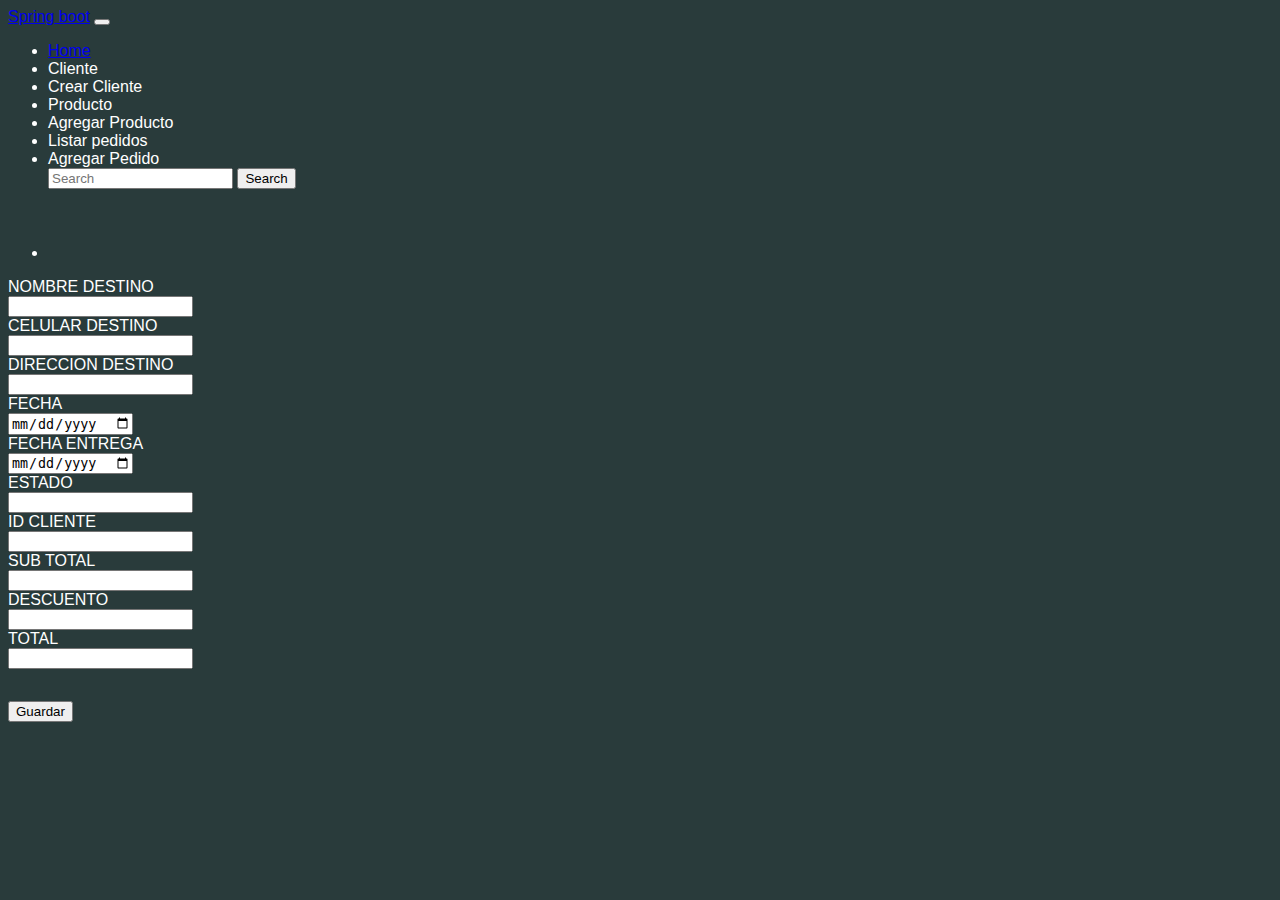
==== src/main/resources/templates/formPedidos.html @ 1067a394 "9 junio" ====
<!DOCTYPE html>
<html xmlns="http://www.thymeleaf.org">

<head>
    <meta charset="UTF-8">
    <meta http-equiv="X-UA-Compatible" content="IE=edge">
    <meta name="viewport" content="width=device-width, initial-scale=1.0">
    <title th:text="${titulo}"></title>
    <link href="https://cdn.jsdelivr.net/npm/bootstrap@5.1.3/dist/css/bootstrap.min.css" rel="stylesheet"
        integrity="sha384-1BmE4kWBq78iYhFldvKuhfTAU6auU8tT94WrHftjDbrCEXSU1oBoqyl2QvZ6jIW3" crossorigin="anonymous">

</head>

<body style="background-color: rgb(41, 59, 59); color: white; font-family: 'Gill Sans', 'Gill Sans MT', Calibri, 'Trebuchet MS', sans-serif; ">
    <nav class="navbar navbar-expand-lg navbar-dark bg-dark">
        <div class="container-fluid">

            <a class="navbar-brand" href="/">Spring boot</a>

            <button class="navbar-toggler" type="button" data-bs-toggle="collapse"
                data-bs-target="#navbarSupportedContent" aria-controls="navbarSupportedContent" aria-expanded="false"
                aria-label="Toggle navigation">

                <span class="navbar-toggler-icon"></span>
            </button>
            <div class="collapse navbar-collapse" id="navbarSupportedContent">
                <ul class="navbar-nav me-auto mb-2 mb-lg-0">
                    <li class="nav-item">
                        <a class="nav-link active" aria-current="page" href="/">Home</a>
                    </li>
                    <li class="nav-item">
                        <a class="nav-link" th:href="@{/listar}">Cliente</a>
                    </li>
                    <li class="nav-item">
                        <a class="nav-link" th:href="@{/form}">Crear Cliente</a>
                    </li>
                    <li class="nav-item">
                        <a class="nav-link" th:href="@{/listarr}">Producto</a>
                    </li>
                    <li class="nav-item">
                        <a class="nav-link" th:href="@{/formr}">Agregar Producto</a>
                    </li>
                    <li class="nav-item">
                        <a class="nav-link" th:href="@{/listarPedidos}">Listar pedidos</a>
                    </li>
                    <li class="nav-item">
                        <a class="nav-link" th:href="@{/formPedidos}">Agregar Pedido</a>
                    </li>

                  
                <form class="d-flex">
                    <input class="form-control me-2" type="search" placeholder="Search" aria-label="Search">
                    <button class="btn btn-outline-success" type="submit">Search</button>
                </form>

            </div>
        </div>
    </nav>
    <div class="container">
        <br>
        <h1 th:text="${titulo}" class="text-primary border border-secondary  "></h1>

        <div th:object ="${pedidos}" th:remove ="tag">
            <ul  th:if ="${#fields.hasErrors('*')}" class="alert alert-danger">
                <li th:each="err: ${#fields.errors('*')}" th:text="${err}"></li>
            </ul>
        </div>



        <form th:action="@{/formPedidos}" th:object="${pedidos}" method="post">
            <table class="table-striped ">

            <!-- <tr>
                    <td>Nombre</td>
                       mapear campos 
                    <td><input type="text" th:field="*{nombre}" class="form-control" ></td>
                </tr>
                <tr>
                    <td>Apellido</td>
                    <td><input type="text" th:field="*{apellido}" class="form-control" ></td>

                </tr>
                <tr>
                    <td>Email</td>
                    <td><input type="email" th:field="*{email}" class="form-control" ></td>
                </tr>
                <tr>

                    <td><input type="submit" value="Crear Cliente" class="btn btn-primary"></td>
                </tr>


            


            
            </table>-->
            <div class="form-group">

                <label for="" class="col-sm-2 col-form-label">NOMBRE DESTINO</label>
                <div class="col-ms-6">
                    <input type="text" th:field="*{NombreDestino}" class="form-control" th:errorclass="'form-control alert-warning'">
                    <label class="form-text text-danger" th:if ="${#fields.hasErrors('NombreDestino')}" th:errors="*{NombreDestino}"></label>
                </div>


            </div>
            <div class="form-group">

                <label for="" class="col-sm-2 col-form-label">CELULAR DESTINO</label>
                <div class="col-ms-6">
                    <input type="text" th:field="*{CelularDestino}" class="form-control" th:errorclass="'form-control alert-warning'">
                    <label class="form-text text-danger" th:if ="${#fields.hasErrors('CelularDestino')}" th:errors="*{CelularDestino}"></label>
                </div>


            </div>
            <div class="form-group">

                <label for="" class="col-sm-2 col-form-label">DIRECCION DESTINO</label>
                <div class="col-ms-6">
                    <input type="text" th:field="*{DireccionDestino}" class="form-control" th:errorclass="'form-control alert-danger'">
                    <label class="form-text text-danger" th:if ="${#fields.hasErrors('DireccionDestino')}" th:errors="*{DireccionDestino}"></label>
                </div>


            </div>
            <div class="form-group">

                <label for="" class="col-sm-2 col-form-label">FECHA</label>
                <div class="col-ms-6">
                    <input type="date" th:field="*{fecha}" class="form-control">
                </div>


            </div>
            <div class="form-group">

                <label for="" class="col-sm-2 col-form-label">FECHA ENTREGA</label>
                <div class="col-ms-6">
                    <input type="date" th:field="*{FechaEntrega}" class="form-control">
                </div>


            </div>
            <div class="form-group">

                <label for="" class="col-sm-2 col-form-label">ESTADO</label>
                <div class="col-ms-6">
                    <input type="text" th:field="*{Estado}" class="form-control" th:errorclass="'form-control alert-danger'">
                    <label class="form-text text-danger" th:if ="${#fields.hasErrors('Estado')}" th:errors="*{Estado}"></label>
                </div>


            </div>
            <div class="form-group">

                <label for="" class="col-sm-2 col-form-label">ID CLIENTE</label>
                <div class="col-ms-6">
                    <input type="text" th:field="*{IdCliente}" class="form-control" th:errorclass="'form-control alert-danger'">
                    <label class="form-text text-danger" th:if ="${#fields.hasErrors('IdCliente')}" th:errors="*{IdCliente}"></label>
                </div>


            </div>
            <div class="form-group">

                <label for="" class="col-sm-2 col-form-label">SUB TOTAL</label>
                <div class="col-ms-6">
                    <input type="text" th:field="*{SubTotal}" class="form-control" th:errorclass="'form-control alert-danger'">
                    <label class="form-text text-danger" th:if ="${#fields.hasErrors('SubTotal')}" th:errors="*{SubTotal}"></label>
                </div>


            </div>
            <div class="form-group">

                <label for="" class="col-sm-2 col-form-label">DESCUENTO</label>
                <div class="col-ms-6">
                    <input type="text" th:field="*{Descuento}" class="form-control" th:errorclass="'form-control alert-danger'">
                    <label class="form-text text-danger" th:if ="${#fields.hasErrors('Descuento')}" th:errors="*{Descuento}"></label>
                </div>


            </div>
            <div class="form-group">

                <label for="" class="col-sm-2 col-form-label">TOTAL</label>
                <div class="col-ms-6">
                    <input type="text" th:field="*{Total}" class="form-control" th:errorclass="'form-control alert-danger'">
                    <label class="form-text text-danger" th:if ="${#fields.hasErrors('Total')}" th:errors="*{Total}"></label>
                </div>


            </div>
            <div class="form-group" style="padding-top: 2em ">
                <div class="col-ms-6">
                    <input type="submit" value="Guardar" class="btn btn-primary">
                </div>


            </div>

            <input type="hidden" th:field="*{id}">

        </form>
    </div>
    <script src="https://cdn.jsdelivr.net/npm/@popperjs/core@2.10.2/dist/umd/popper.min.js"
        integrity="sha384-7+zCNj/IqJ95wo16oMtfsKbZ9ccEh31eOz1HGyDuCQ6wgnyJNSYdrPa03rtR1zdB"
        crossorigin="anonymous"></script>
    <script src="https://cdn.jsdelivr.net/npm/bootstrap@5.1.3/dist/js/bootstrap.min.js"
        integrity="sha384-QJHtvGhmr9XOIpI6YVutG+2QOK9T+ZnN4kzFN1RtK3zEFEIsxhlmWl5/YESvpZ13"
        crossorigin="anonymous"></script>
    <script src="https://cdn.jsdelivr.net/npm/bootstrap@5.1.3/dist/js/bootstrap.bundle.min.js"
        integrity="sha384-ka7Sk0Gln4gmtz2MlQnikT1wXgYsOg+OMhuP+IlRH9sENBO0LRn5q+8nbTov4+1p"
        crossorigin="anonymous"></script>
</body>

</html>
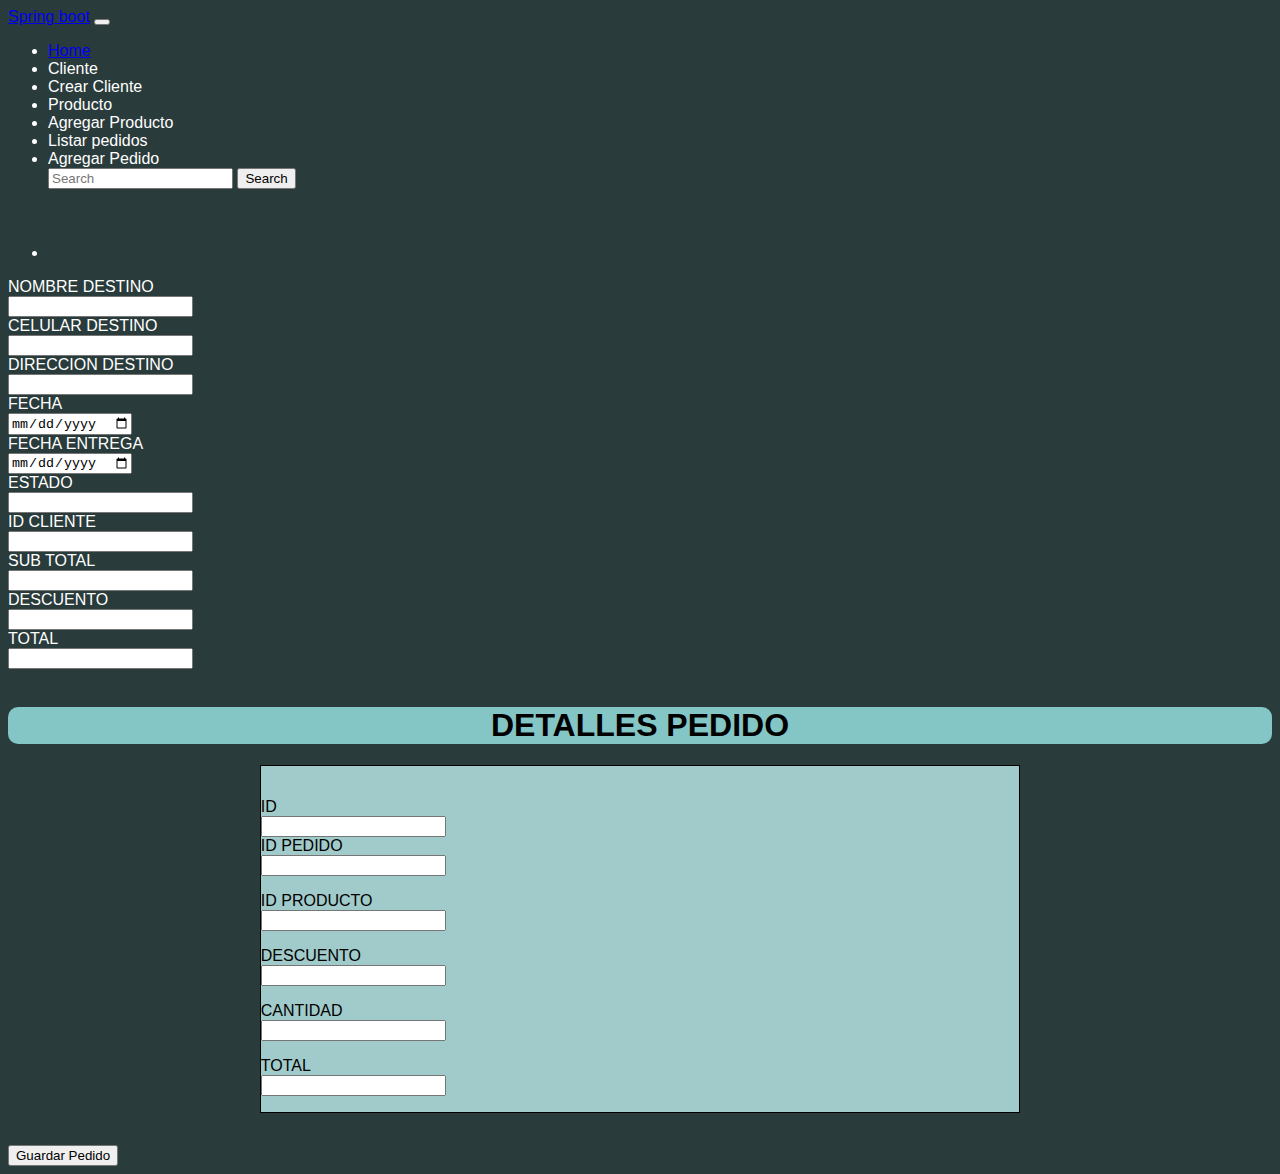
==== commit 15c16543: "dos" ====
--- a/src/main/resources/templates/formPedidos.html
+++ b/src/main/resources/templates/formPedidos.html
@@ -168,8 +168,8 @@
 
                 <label for="" class="col-sm-2 col-form-label">SUB TOTAL</label>
                 <div class="col-ms-6">
-                    <input type="text" th:field="*{SubTotal}" class="form-control" th:errorclass="'form-control alert-danger'">
-                    <label class="form-text text-danger" th:if ="${#fields.hasErrors('SubTotal')}" th:errors="*{SubTotal}"></label>
+                    <input type="text" th:field="*{SubTotal}" class="form-control" th:errorclass="'form-control alert-danger'" readonly>
+                    <label class="form-text text-danger" th:if ="${#fields.hasErrors('SubTotal')}" th:errors="*{SubTotal}" ></label>
                 </div>
 
 
@@ -178,25 +178,93 @@
 
                 <label for="" class="col-sm-2 col-form-label">DESCUENTO</label>
                 <div class="col-ms-6">
-                    <input type="text" th:field="*{Descuento}" class="form-control" th:errorclass="'form-control alert-danger'">
+                    <input type="text" th:field="*{Descuento}" class="form-control" th:errorclass="'form-control alert-danger'" readonly>
                     <label class="form-text text-danger" th:if ="${#fields.hasErrors('Descuento')}" th:errors="*{Descuento}"></label>
                 </div>
 
 
             </div>
-            <div class="form-group">
+            <div class="form-group" style="padding-bottom: 1em;">
 
                 <label for="" class="col-sm-2 col-form-label">TOTAL</label>
                 <div class="col-ms-6">
-                    <input type="text" th:field="*{Total}" class="form-control" th:errorclass="'form-control alert-danger'">
+                    <input type="text" th:field="*{Total}" class="form-control" th:errorclass="'form-control alert-danger'" readonly>
                     <label class="form-text text-danger" th:if ="${#fields.hasErrors('Total')}" th:errors="*{Total}"></label>
                 </div>
 
 
-            </div>
+            </div >
+
+            
+            <h1 style="text-align: center; background-color: rgb(132, 197, 197); border-radius: 10px; color: black;">DETALLES PEDIDO</h1>
+
+            <div style="border: solid 1px black; width:60%; height:300%; padding-top: 2em; background-color: rgb(161, 202, 202); margin: auto; color: black;">
+                <div>
+                    <label for="" class="col-sm-2 col-form-label">ID </label>
+                    <div class="col-ms-6">
+                        <input type="text" th:field="*{Total}" class="form-control" th:errorclass="'form-control alert-danger'">
+                        <label class="form-text text-danger" th:if ="${#fields.hasErrors('Total')}" th:errors="*{Total}"></label>
+                    </div>
+    
+    
+                </div>
+                <div class="form-group" style="padding-bottom: 1em;">
+
+                    <label for="" class="col-sm-2 col-form-label">ID PEDIDO</label>
+                    <div class="col-ms-6">
+                        <input type="text" th:field="*{Total}" class="form-control" th:errorclass="'form-control alert-danger'" readonly>
+                        <label class="form-text text-danger" th:if ="${#fields.hasErrors('Total')}" th:errors="*{Total}"></label>
+                    </div>
+    
+    
+                </div >
+                <div class="form-group" style="padding-bottom: 1em;">
+
+                    <label for="" class="col-sm-2 col-form-label">ID PRODUCTO</label>
+                    <div class="col-ms-6">
+                        <input type="text" th:field="*{Total}" class="form-control" th:errorclass="'form-control alert-danger'" readonly>
+                        <label class="form-text text-danger" th:if ="${#fields.hasErrors('Total')}" th:errors="*{Total}"></label>
+                    </div>
+    
+    
+                </div >
+                <div class="form-group" style="padding-bottom: 1em;">
+
+                    <label for="" class="col-sm-2 col-form-label">DESCUENTO</label>
+                    <div class="col-ms-6">
+                        <input type="text" th:field="*{Total}" class="form-control" th:errorclass="'form-control alert-danger'" readonly>
+                        <label class="form-text text-danger" th:if ="${#fields.hasErrors('Total')}" th:errors="*{Total}"></label>
+                    </div>
+    
+    
+                </div >
+                <div class="form-group" style="padding-bottom: 1em;">
+
+                    <label for="" class="col-sm-2 col-form-label">CANTIDAD</label>
+                    <div class="col-ms-6">
+                        <input type="text" th:field="*{Total}" class="form-control" th:errorclass="'form-control alert-danger'" readonly>
+                        <label class="form-text text-danger" th:if ="${#fields.hasErrors('Total')}" th:errors="*{Total}"></label>
+                    </div>
+    
+    
+                </div >
+                
+                <div class="form-group" style="padding-bottom: 1em;">
+
+                    <label for="" class="col-sm-2 col-form-label">TOTAL</label>
+                    <div class="col-ms-6">
+                        <input type="text" th:field="*{Total}" class="form-control" th:errorclass="'form-control alert-danger'" readonly>
+                        <label class="form-text text-danger" th:if ="${#fields.hasErrors('Total')}" th:errors="*{Total}"></label>
+                    </div>
+    
+    
+                </div >
+
+            </div>
+            
             <div class="form-group" style="padding-top: 2em ">
                 <div class="col-ms-6">
-                    <input type="submit" value="Guardar" class="btn btn-primary">
+                    <input type="submit" value="Guardar Pedido" class="btn btn-primary">
                 </div>
 
 
